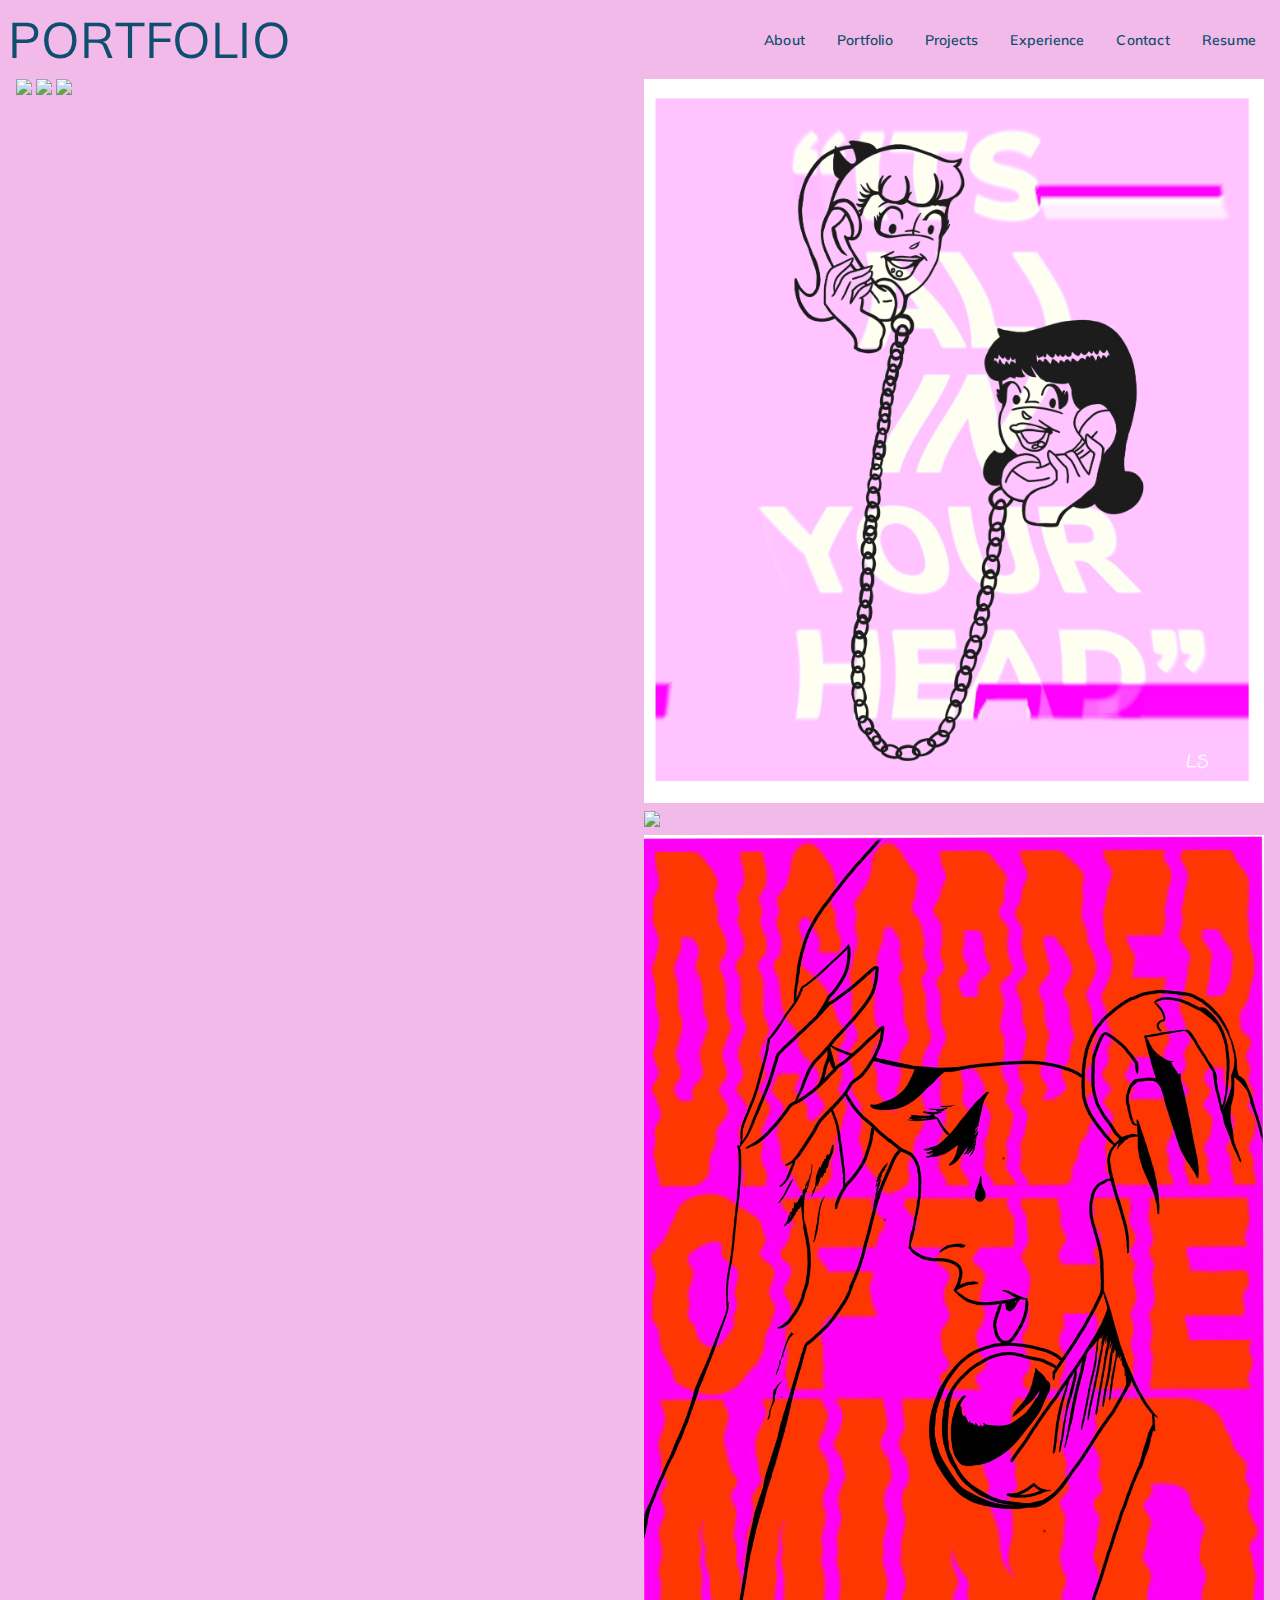
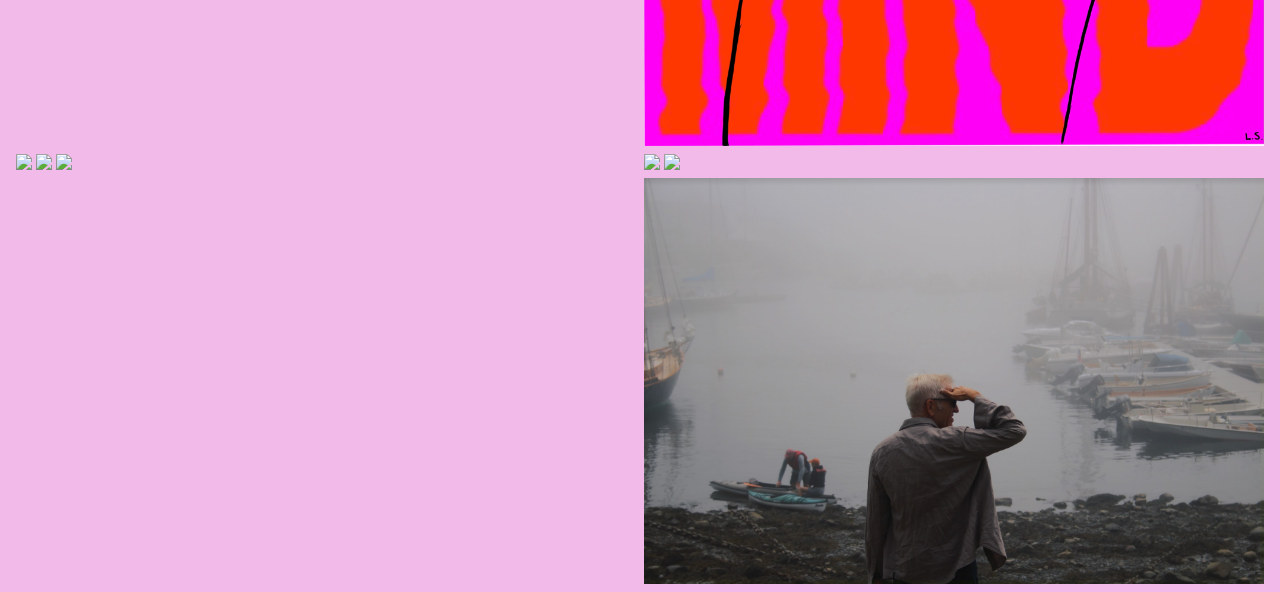
==== portfolio.html @ 6af2838f "initial commit" ====
<!DOCTYPE html>
<html lang="en">
    
<head>
    <meta charset="UTF-8">
    <meta name="viewport" content="width=device-width, initial-scale=1.0">
    <title>Laila Schiemanns Portfolio</title>
    <link rel="stylesheet" href="project.css">
    <link href="https://fonts.googleapis.com/css2?family=Mulish:ital,wght@1,700&display=swap" rel="stylesheet">
    
</head>


<body>
    <div class = "navBar">
        <header>PORTFOLIO</header>
        <ul> 
          <li><a href= "resume.pdf">Resume</a></li>
          <li><a href= "contact.html">Contact</a></li>
          <li><a href= "experience.html">Experience</a></li>
          <li><a href= "projects.html">Projects</a></li>
          <li><a href= "portfolio.html">Portfolio</a></li>
          <li><a href= "about.html">About</a></li>
          
      
        </ul>  
      </div>
      <div class="row">
        <div class="column">
          <img src="Photos/GD1.png">
          <img src="Photos/GD2.png">
          <img src="Photos/GD3.png">
        </div>
        
        <div class="column">
          <img src="Photos/GD4.png">
          <img src="Photos/GD5.png">
          <img src="Photos/Gd6.jpg">
        </div>
      </div>
      <div class = "row2">
        <div class="column">
          <img src="Photos/portfolio1.png">
          <img src="Photos/portfolio2.png">
          <img src="Photos/portfolio3.png">
        </div>

        <div class="column">
          <img src="Photos/portfolio4.png">
          <img src="Photos/portfolio5.png">
          <img src="Photos/portfolio6.png">
        </div>
      </div>
</body>
</html>
---- project.css ----
body {
  background-color: #f2bae8;
}
header {
    font-family: 'Mulish';
    font-size: 50px;
    font-style: normal;
    letter-spacing: 0.2px;
    text-align: left;
    line-height: normal;
    color: #0f4e6e;
}
.square {
  background-color: #0f4e6e;
  width: 90%;
  height: 45vw;
  margin-left: 5%;
  margin-right: 5%;
  margin-bottom: 5%;
  margin-top: 2%;
  box-shadow: -2rem 2rem 5rem #993889;

}
.content1 {
  position: absolute;
  justify-content: center;
  display: inline-block;
  font-family: 'Mulish';
  font-size: 3vw;
  font-style: normal;
  letter-spacing: 0.2px;
  text-align: left;
  line-height: normal;
  color: #FFFFFF;
  margin-left: 2%;
  margin-right: 10%;
  margin-bottom: 5%;
  margin-top: 1%;
}
.content2 {
  position: absolute;
  justify-content: center;
  display: inline-block;
  font-family: 'Mulish';
  font-size: 3vw;
  font-style: normal;
  letter-spacing: 0.2px;
  text-align: right;
  line-height: normal;
  color: #FFFFFF;
  margin-left: 20%;
  margin-right: 10%;
  margin-bottom: 20%;
  margin-top: 10%;
}
.content3 {
  position: absolute;
  justify-content: center;
  display: inline-block;
  font-family: 'Mulish';
  font-size: 3vw;
  font-style: normal;
  letter-spacing: 0.2px;
  text-align: left;
  line-height: normal;
  color: #FFFFFF;
  margin-left: 2%;
  margin-right: 10%;
  margin-bottom: 5%;
  margin-top: 25%;
}
.content4 {
  position: absolute;
  justify-content: center;
  display: inline-block;
  font-family: 'Mulish';
  font-size: 3vw;
  font-style: normal;
  letter-spacing: 0.2px;
  text-align: left;
  line-height: normal;
  color: #FFFFFF;
  margin-left: 2%;
  margin-right: 10%;
  margin-bottom: 5%;
  margin-top: 29%;
}
.content5 {
  position: absolute;
  justify-content: center;
  display: inline-block;
  font-family: 'Mulish';
  font-size: 3vw;
  font-style: normal;
  letter-spacing: 0.2px;
  text-align: left;
  line-height: normal;
  color: #FFFFFF;
  margin-left: 2%;
  margin-right: 10%;
  margin-bottom: 20%;
  margin-top: 35%;
}
.navBar {
    text-decoration: none;
    margin: 0;
    padding: 0;
    overflow: hidden;
    background-color: #f2bae8;
    display: flex;
    align-items: center;
    letter-spacing: 0.2px;
    justify-content: space-between;
}

li {
    float: right;
}
ul {
    list-style-type: none;  
}
li a {
    color: #0F4E6E;
    text-align: center;
    padding: 14px 16px;
    text-decoration: none;
    font-family: 'Mulish';
    font-size: 14px;
    font-style: normal;
    font-weight: 600;
    line-height: 18px;
    letter-spacing: 0.2px;
    }
li a:hover {
    background-color: #FFFFFF ;
   
}
.responsive {
  display: block;
  margin-left: auto;
  margin-right: auto;
  width: 50%;
  height: auto;
}
.overlay1 {
  margin-left: 55%;
  margin-right: 50%;
  margin-bottom: 5%;
  margin-top: 5%;
  width: 40%;
  height: auto;
}
.overlay2 {
  margin-left: 53%;
  margin-right: 4%;
  margin-bottom: 5%;
  margin-top: 35%;
  width: 50%;
  height: auto;
}
.pic1 {
  display: block;
  margin-left: 5%;
  margin-right: 5%;
  width: 20%;
  height: auto;
}
h4 {
  font-family: 'Mulish';
  font-size: 3vw;
  margin-left: 2%;
  font-style: normal;
  letter-spacing: 0.2px;
  text-align: left;
  line-height: normal;
  color: #0f4e6e;
}
h6 {
  font-family: 'Mulish';
  font-size: 3vw;
  margin-left: 2%;
  margin-top: -4%;
  font-style: normal;
  letter-spacing: 0.2px;
  text-align: left;
  line-height: normal;
  color: #0f4e6e; 
}
h8 {
  font-family: 'Mulish';
  font-size: 3vw;
  margin-left: 2%;
  margin-top: 6%;
  font-style: normal;
  letter-spacing: 0.2px;
  text-align: left;
  line-height: normal;
  color: #0f4e6e; 
}
h9 {
  font-family: 'Mulish';
  font-size: 3vw;
  margin-left: 2%;
  margin-top: 6%;
  font-style: normal;
  letter-spacing: 0.2px;
  text-align: left;
  line-height: normal;
  color: #0f4e6e; 
}
.exp1 {
  justify-content: center;
  display: inline-block;
  font-family: 'Mulish';
  font-size: 1vw;
  font-style: normal;
  letter-spacing: 0.2px;
  text-align: left;
  line-height: 175%;
  color: #FFFFFF;
  margin-left: 2%;
  margin-right: 10%;
  margin-bottom: 5%;
  margin-top: 2.5%;
}
.exp2 {
  justify-content: center;
  display: inline-block;
  font-family: 'Mulish';
  font-size: 1vw;
  font-style: normal;
  letter-spacing: 0.2px;
  text-align: right;
  line-height: 200%;
  color: #FFFFFF;
  margin-left: 2%;
  margin-right: 3%;
  margin-bottom: 5%;
  margin-top: 4%;
}
.exp3 {
  justify-content: center;
  display: inline-block;
  font-family: 'Mulish';
  font-size: 1vw;
  font-style: normal;
  letter-spacing: 0.2px;
  text-align: left;
  line-height: 225%;
  color: #FFFFFF;
  margin-left: 2%;
  margin-right: 10%;
  margin-bottom: 5%;
  margin-top: 4%;
}

.square1 {
  background-color: #0f4e6e;
  width: 40%;
  height: 15vw;
  margin-left: 5%;
  margin-right: 5%;
  margin-bottom: 5%;
  margin-top: -2%;
  box-shadow: -2rem 3rem 5rem #993889;

}
.square4 {
  background-color: #0f4e6e;
    width: 70%;
    height: 17vw;
    margin-left: 5%;
    margin-right: 5%;
    margin-bottom: 5%;
    margin-top: 2%;
    box-shadow: -2rem 2rem 5rem #993889;
  
  }
.square2 {
  background-color: #0f4e6e;
    width: 40%;
    height: 15vw;
    margin-left: 55%;
    margin-right: 5%;
    margin-bottom: 5%;
    margin-top: -3%;
    box-shadow: 2rem 2rem 5rem #993889;
  
  }
  .square3 {
  background-color: #0f4e6e;
  width: 40%;
  height: 15vw;
  margin-left: 5%;
  margin-right: 5%;
  margin-bottom: 5%;
  margin-top: -5%;
  box-shadow: -2rem 2rem 5rem #993889;
  }
  .square5 {
    background-color: #0f4e6e;
    width: 70%;
    height: 17vw;
    margin-left: 27%;
    margin-right: 5%;
    margin-bottom: 5%;
    margin-top:-4%;
    box-shadow: 2rem 2rem 5rem #993889;
  }
.square6 {
  background-color: #0f4e6e;
    width: 70%;
    height: 17vw;
    margin-left: 5%;
    margin-right: 5%;
    margin-bottom: 5%;
    margin-top: 2%;
    box-shadow: -2rem 2rem 5rem #993889;
}
p {
  position: absolute;
  justify-content: center;
  display: inline-block;
  font-family: 'Mulish';
  font-size: 1vw;
  font-style: normal;
  letter-spacing: 0.2px;
  text-align: left;
  line-height: 175%;
  color: #FFFFFF;
  margin-left: 2%;
  margin-right: 10%;
  margin-bottom: 5%;
  margin-top: 2.5%;
}
.text3 {
  position: absolute;
  justify-content: center;
  display: inline-block;
  font-family: 'Mulish';
  font-size: 1vw;
  font-style: normal;
  letter-spacing: 0.2px;
  text-align: left;
  line-height: 200%;
  color: #FFFFFF;
  margin-left: 2%;
  margin-right: 10%;
  margin-bottom: 5%;
  margin-top: 2%;
}
.text2 {
  position: absolute;
  justify-content: center;
  display: inline-block;
  font-family: 'Mulish';
  font-size: 1vw;
  font-style: normal;
  letter-spacing: 0.2px;
  text-align: right;
  line-height: 200%;
  color: #FFFFFF;
  margin-left: 2%;
  margin-right: 10%;
  margin-bottom: 5%;
  margin-top: 3%;
}
h5 {
  font-family: 'Mulish';
  font-size: 3vw;
  font-style: normal;
  margin-right: 2%;
  margin-top: -1%;
  letter-spacing: 0.2px;
  text-align: right;
  line-height: normal;
  color: #0f4e6e;
}
.row {
  display: flex;
  flex-wrap: wrap;
  padding: 0 4px;
}
.row2 {
  display: flex;
  flex-wrap: wrap;
  padding: 0 4px;
}

/* Create four equal columns that sits next to each other */
.column {
  flex: 25%;
  max-width: 50%;
  padding: 0 4px;
}

.column img {
  margin-top: 8px;
  vertical-align: middle;
  width: 100%;
}

/* Responsive layout - makes a two column-layout instead of four columns */
@media screen and (max-width: 800px) {
  .column {
    flex: 50%;
    max-width: 50%;
  }
}

/* Responsive layout - makes the two columns stack on top of each other instead of next to each other */
@media screen and (max-width: 600px) {
  .column {
    flex: 100%;
    max-width: 100%;
  }
}
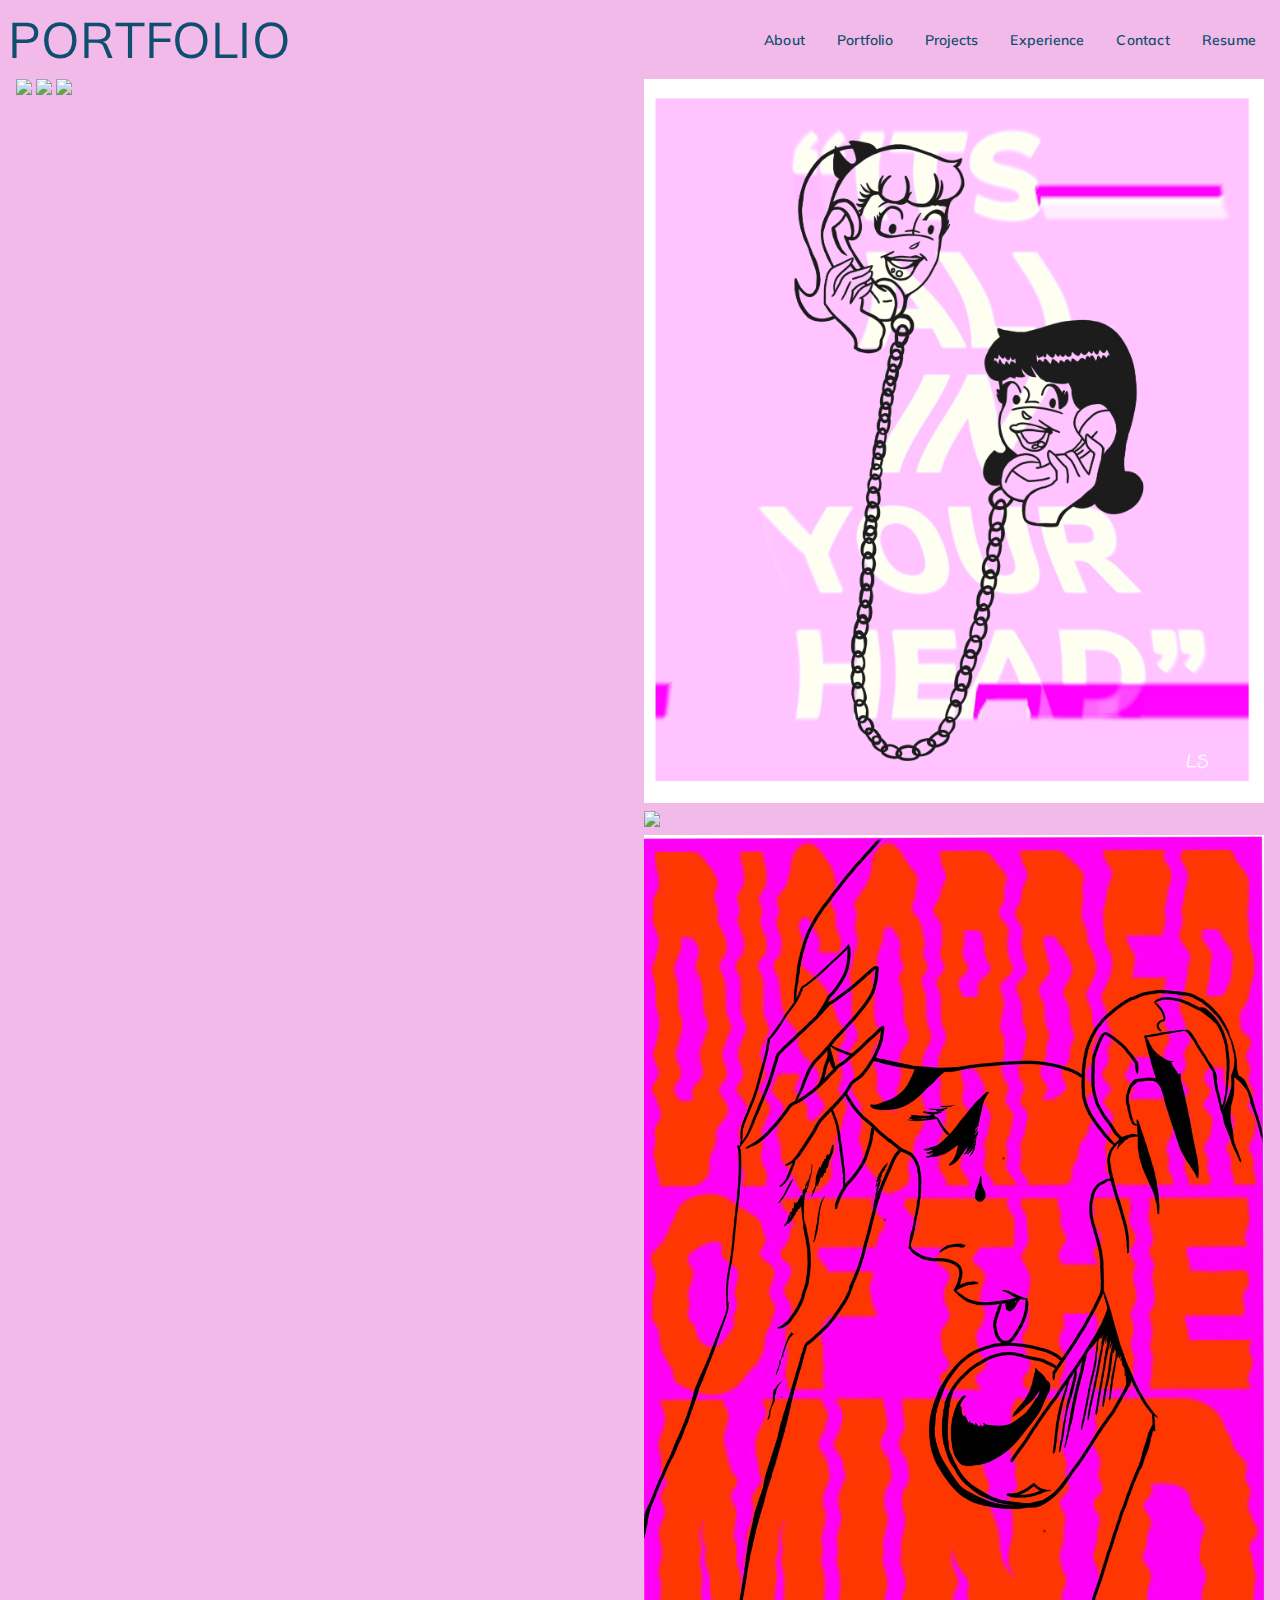
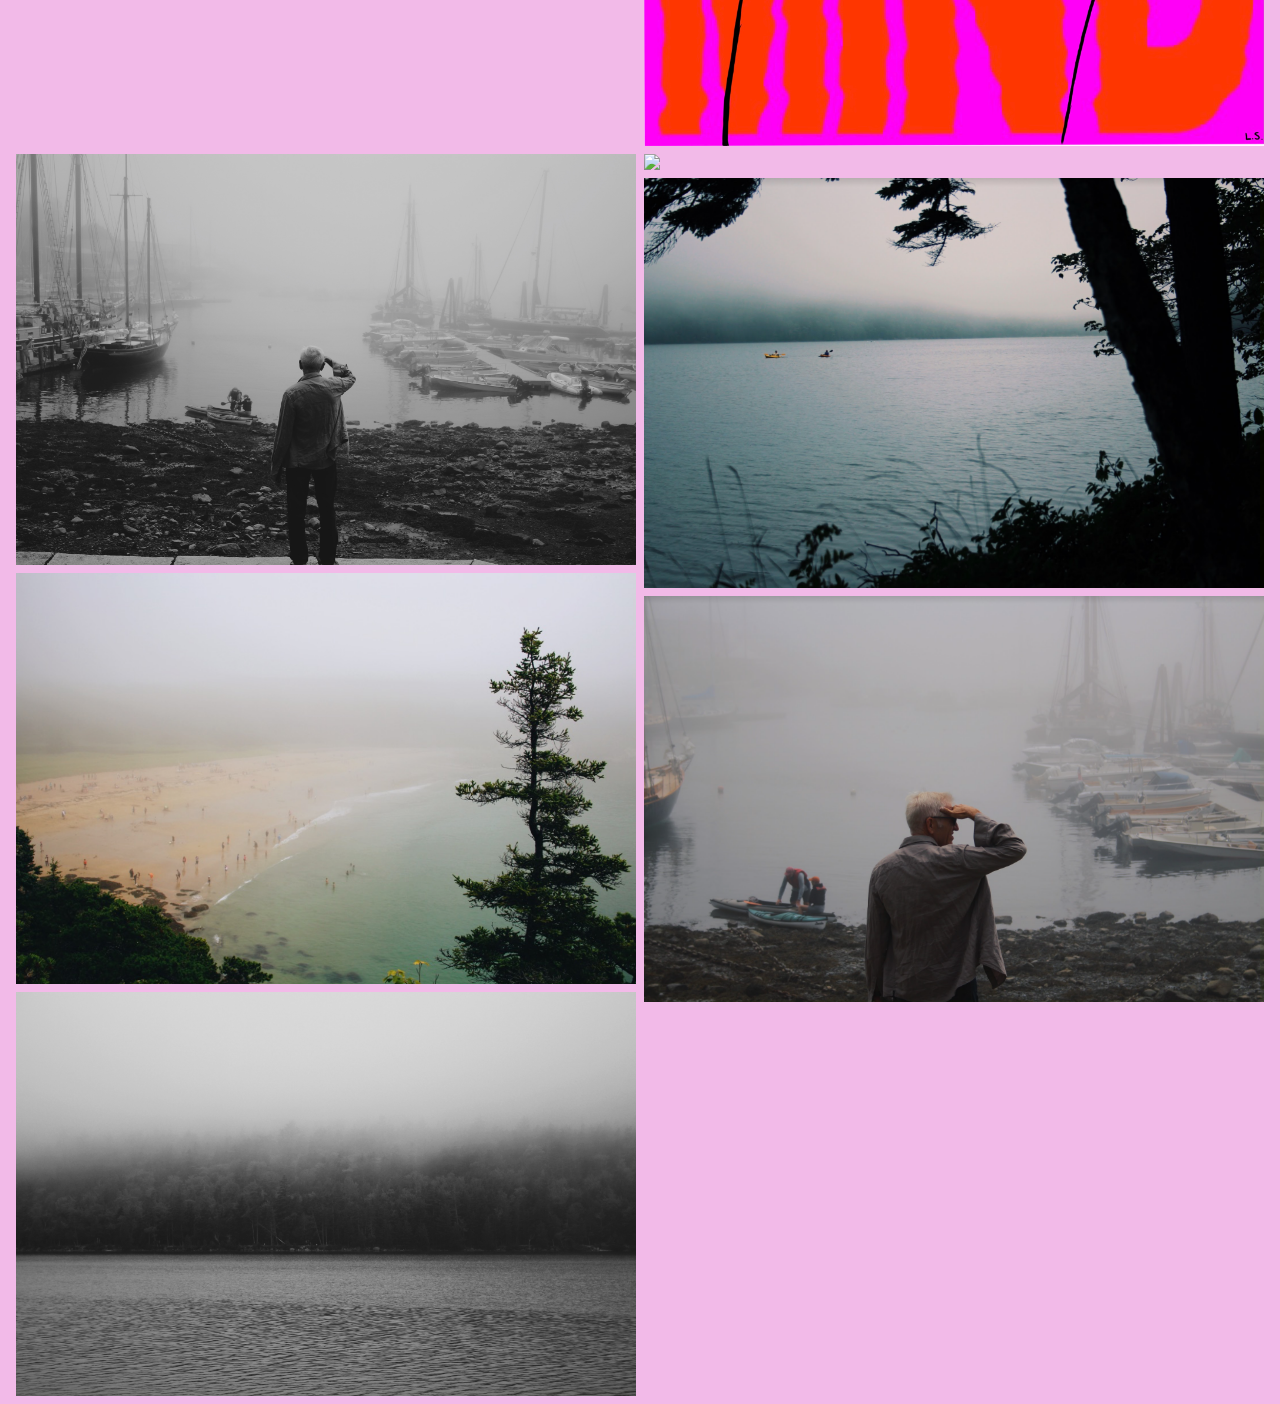
==== commit 5bfc79a4: "jpg" ====
--- a/portfolio.html
+++ b/portfolio.html
@@ -28,7 +28,7 @@
       <div class="row">
         <div class="column">
           <img src="Photos/GD1.png">
-          <img src="Photos/GD2.png">
+          <img src="Photos/GD2.jpg">
           <img src="Photos/GD3.png">
         </div>
         
